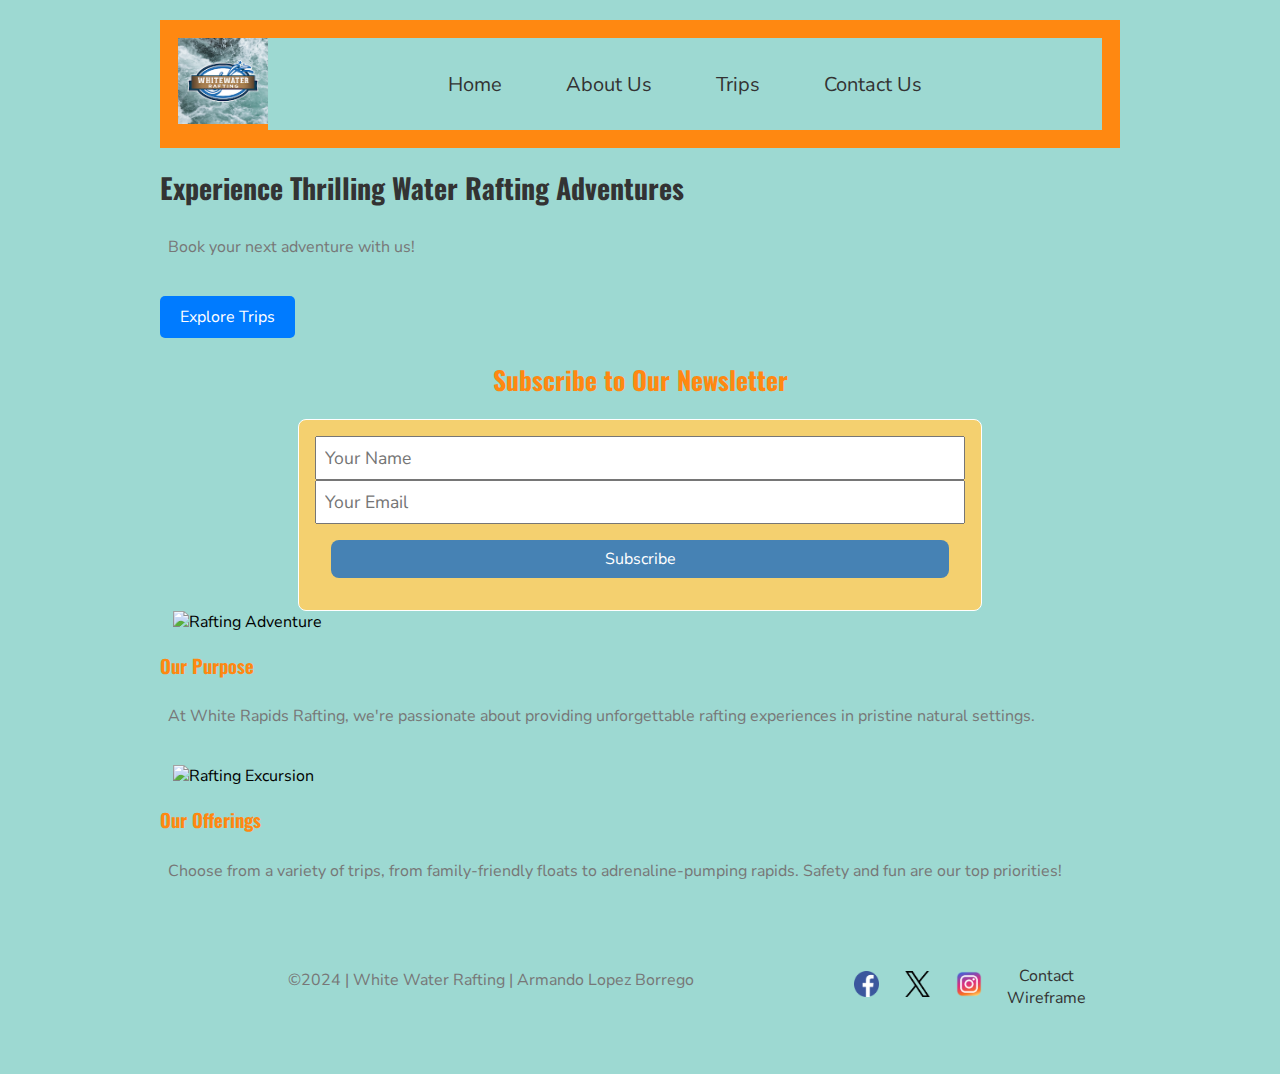
==== wwr/index.html @ 758d6699 "df" ====
<!DOCTYPE html>
<html lang="en-US">
<head>
  <meta charset="UTF-8">
  <meta name="viewport" content="width=device-width,initial-scale=1.0">
  <title>Contact - White Water River Adventure</title>
  <meta name="description" content="Connect with White Water River Adventure for an exhilarating rafting experience. Our Contact page provides all the details you need to reach out to us. Whether it's for inquiries, reservations, or feedback, we're here to assist. Navigate through our site or use the provided contact information to start your adventure today.">
  <meta name="author" content="Armando Lopez Borrego">
  <link rel="stylesheet" href="styles/rafting.css">  
</head>
    <body>
        <header>
            <a href="index.html" id="logolink"><img src="images/wwr.png" alt="Rafting Site Logo" id="logo"></a>
            <nav>
                <a href="index.html">Home</a>
                <a href="about.html">About Us</a>
                <a href="trips.html">Trips</a>
                <a href="contact.html">Contact Us</a>
            </nav>
        </header>
        <main> 
            <!DOCTYPE html>
<html lang="en">
<head>
    <meta charset="UTF-8">
    <meta name="viewport" content="width=device-width, initial-scale=1.0">
    <title>Water Rafting Adventures</title>
    <link rel="stylesheet" href="styles/homepage.css">
</head>
<body>
    <!-- Main section for homepage -->
    <section id="homepage">
        <div class="hero-image">
            <h1>Experience Thrilling Water Rafting Adventures</h1>
            <p>Book your next adventure with us!</p>
            <a href="trips.html" class="cta-button">Explore Trips</a>
        </div>

        <!-- Newsletter sign-up form -->
        <div class="newsletter-form">
            <h2>Subscribe to Our Newsletter</h2>
            <form action="subscribe.php" method="post">
                <input type="text" name="name" placeholder="Your Name" required>
                <input type="email" name="email" placeholder="Your Email" required>
                <button type="submit">Subscribe</button>
            </form>
        </div>

        <!-- CSS grid layout for additional content -->
        <div class="grid-container">
            <div class="grid-item">
                <img src="images/rafting1.jpg" alt="Rafting Adventure">
                <h3>Our Purpose</h3>
                <p>At White Rapids Rafting, we're passionate about providing unforgettable rafting experiences in pristine natural settings.</p>
            </div>
            <div class="grid-item">
                <img src="images/rafting2.jpg" alt="Rafting Excursion">
                <h3>Our Offerings</h3>
                <p>Choose from a variety of trips, from family-friendly floats to adrenaline-pumping rapids. Safety and fun are our top priorities!</p>
            </div>
        </div>
    </section>
</body>
</html>


  </main>
         <footer>
            <p>&copy;2024 | White Water Rafting | Armando Lopez Borrego </p>
            <nav class="sociallinks">
              <a href="https://facebook.com">
                <img src="images/facebook.png" alt="Facebook">
              </a>
              <a href="https://twitter.com">
                <img src="images/twitter.png" alt="Twitter">
              </a>
              <a href="https://instagram.com">
                <img src="images/instagram.png" alt="Instagram">
              </a>
              <a href="https://app.moqups.com/Dx3BxEMlW5C6dCMZLOW2t3ZSQGJ02aSa/view/page/ad64222d5">Contact Wireframe</a>
            </nav>
        </footer>
  </body>
</html>
---- wwr/styles/rafting.css ----
@import url('https://fonts.googleapis.com/css2?family=Nunito+Sans:wght@200..1000&display=swap');
@import url('https://fonts.googleapis.com/css2?family=Oswald:wght@200..700&display=swap');

:root {
    --primary-color:#FF8811 ;
    --secondary-color:#9DD9D2;
    --accent1-color: #F4D06F; 
    --accent2-color: #392F5A;


    --heading-font: 'Oswald', sans-serif; 
    --paragraph-font: 'Nunito Sans', sans-serif;

    --nav-background-color:#9DD9D2;
    --nav-link-color: #333333; 
    --nav-hover-link-color: #555555; 
    --nav-hover-background-color: #e0e0e0;
  }
body {
    font-family: var(--paragraph-font);
    max-width: 960px;
    margin: 0 auto;
    padding: 20px;
    background-color: var(--secondary-color);
}

h1, h2, h3, h4, h5, h6 {
    font-family: var(--heading-font);
    color: var(--primary-color);
}

header {
    display: grid;
    grid-template-columns: 7vw repeat(auto-fit, minmax(10vw, 1fr));
    background-color: var(--primary-color);
    padding: 2vh;
}

header nav {
    display: flex;
    flex-wrap: wrap;
    align-items: center;
    justify-content: center;
    text-align: center;
    background-color: var(--nav-background-color);
}

header nav a {
    font-size: calc(0.7 * (1.6vw + 0.9vh));
}

nav a {
    display: block;
    color: var(--nav-link-color);
    text-decoration: none;
    padding: 1rem;
    margin: auto 1rem;
}

nav a:link, nav a:visited {
    color: var(--nav-link-color);
}

header nav a:hover {
    color: var(--nav-hover-link-color);
    background-color: var(--nav-hover-background-color);
}

#logo {
    width: 100%;
    height: auto;
    margin: 0;
}

#logolink {
    margin: 0;
    padding: 0;
    width: fit-content;
    height: auto;
    justify-self: center;
    align-self: center;
}

#history-img {
    width: 100%;
    height: auto;
    justify-content: center;
    align-items: center;
    margin: 0;
}

#history {
    display: grid;
    grid-gap: 0;
    grid-template-columns: 30% 40% 30%;
    grid-auto-rows: minmax(100px, auto);
    justify-content: center;
    align-items: center;
}

#history h2 {
    text-align: center;
    grid-column: span 3;
}

p {
    padding: 8px;
}

.hero {
    position: relative;
}

.hero img {
    display: block;
    width: 100%;
    height: auto;
}

.hero article {
    position: absolute;
    display: block;
    top: 0%;
    background-color: rgba(15, 28, 32, 0.6);
    color: var(--accent1-color);
}

.hero h1 {
    text-align: center;
    margin: 2% auto;
    color: var(--accent1-color);
    font-size: calc(0.9 * (1.6vw + 0.9vh));
}

.hero article img {
    float: right;
    width: 20%;
    margin: 5% 5%;
}

#adventures {
    display: grid;
    grid-template-columns: repeat(auto-fit, minmax(150px, 1fr));
    grid-auto-rows: minmax(100px, auto);
    align-items: center;
}

#adventures figure {
    display: flex;
    flex-wrap: wrap; 
    align-items: center;
    justify-content: center;
  }


section h2 {
    display: block;
    text-align: center;
    font-size: calc(0.9 * (1.6vw + 0.9vh));
}

section img {
    width: 10vw;
    height: auto;
    margin: 0 1vw;
}

footer {
    display: flex;
    flex-wrap: wrap;
    text-align: center;
    justify-content: center;
    align-items: center;
}

footer p {
    padding: 0 10vw;
}

footer img {
    width: 2vw;
    height: auto;
    color: var(--primary-color);
    text-decoration: none;
}

footer nav {
    display: flex;
    width: 20vw;
    margin: 5vh auto;
    justify-content: flex-end;
    align-items: center;
}

footer a {
    text-decoration: none;
    margin: 0 5%;
    padding: 0;
    width: fit-content;
    height: auto;
}

#employees {
    display: flex;
    flex-direction: column; 
    align-items: flex-start; 
    float: left; 
}

#employees img {
    max-width: 100px; 
    margin-right: 10px; 
}

figure {
    margin: 0; 
    padding: 0; 
}
  
  .contact {
    margin: .5rem 0; 
    text-align: center; 
  }
  
  .contact p {
  font-size: large;
  }

  .map {
    margin-top: 2rem; 
  }
  
  .map iframe {
    border: none;
    width: 50%; 
    height: 200px; 
  }

  form {
    width: 650px;
    margin: 0 auto;
    padding: 1rem;
    border: 1px solid #fff;
    border-radius: 0.5rem;
    background-color: #F4D06F;
    display: grid;
}


fieldset {
    display: grid;
    grid-gap: .5rem;
    margin: 1rem;
    border: 1px solid #fff;
    padding: 1rem;
}

legend {
    padding: 0.5rem;
    color: darkblue;
    font-size: 1.3em;
}

label, input, button, select, textarea {
    font-family: var(--paragraph-font);
}

label {
    text-align: left;
}

input, select, textarea {
    padding: 0.5rem;
    font-size: 1.1rem;
}
button {
    margin: 1rem;
    background-color: steelblue;
    color: #fff;
    border: none;
    border-radius: .5rem;
    padding: .5rem;
    font-size: 1rem;
}

button:hover {
    background-color: #e0e0e0;
}

#textbox {
    display: flex;
    width: auto;
    height: 200px;
    text-align: left;
}

input[type="radio"] {
    margin: -px;
}

.column1 {
    grid-template-columns: 3fr 1fr;
}

.contact h1 {
    display: flex;
    justify-content: center;
}
/* trips.css */

/* Main section styles */
#trips {
    padding: 20px;
    text-align: center;
}

h1 {
    font-size: 28px;
    color: #333;
    margin-bottom: 20px;
}

p {
    font-size: 16px;
    color: #777;
    margin-bottom: 30px;
}

/* Call to action button */
.cta-button {
    display: inline-block;
    padding: 10px 20px;
    background-color: #007bff;
    color: #fff;
    text-decoration: none;
    border-radius: 5px;
    transition: background-color 0.3s ease;
}

.cta-button:hover {
    background-color: #0056b3;
}

/* Trip descriptions */
.trip {
    margin-bottom: 40px;
}

.trip img {
    max-width: 100%;
    border-radius: 5px;
    box-shadow: 0 2px 4px rgba(0, 0, 0, 0.1);
}

.trip h2 {
    font-size: 20px;
    color: #333;
    margin-top: 10px;
}

.trip p {
    font-size: 14px;
    color: #777;
}

/* Table styles */
table {
    width: 100%;
    border-collapse: collapse;
    margin-top: 40px;
}

th, td {
    padding: 10px;
    border: 1px solid #ddd;
    text-align: center;
}

th {
    background-color: #f5f5f5;
    font-weight: bold;
}

/* Responsive adjustments */
@media screen and (max-width: 768px) {
    h1 {
        font-size: 24px;
    }
    p {
        font-size: 14px;
    }
    .cta-button {
        font-size: 14px;
    }
    .trip h2 {
        font-size: 18px;
    }
    table {
        font-size: 12px;
    }
/* homepage.css */

/* Main section styles */
#homepage {
    background-color: #f9f9f9;
    padding: 20px;
    text-align: center;
}

.hero-image {
    background-image: url('images/rafting-hero.jpg');
    background-size: cover;
    background-position: center;
    color: #fff;
    padding: 100px 0;
}

h1 {
    font-size: 36px;
    margin-bottom: 20px;
}

p {
    font-size: 18px;
    margin-bottom: 30px;
}

.cta-button {
    display: inline-block;
    padding: 10px 20px;
    background-color: #007bff;
    color: #fff;
    text-decoration: none;
    border-radius: 5px;
    transition: background-color 0.3s ease;
}

.cta-button:hover {
    background-color: #0056b3;
}

/* Newsletter form styles */
.newsletter-form {
    margin-top: 40px;
}

h2 {
    font-size: 24px;
    color: #333;
    margin-bottom: 10px;
}

form {
    display: flex;
    justify-content: center;
    align-items: center;
}

input[type="text"],
input[type="email"] {
    padding: 10px;
    margin-right: 10px;
    border: 1px solid #ddd;
    border-radius: 5px;
    font-size: 14px;
}

button[type="submit"] {
    background-color: #007bff;
    color: #fff;
    border: none;
    border-radius: 5px;
    padding: 10px 20px;
    font-size: 14px;
    cursor: pointer;
}

/* CSS grid layout */
.grid-container {
    display: grid;
    grid-template-columns: repeat(2, 1fr);
    gap: 20px;
    margin-top: 40px;
}

.grid-item {
    background-color: #fff;
    padding: 20px;
    border-radius: 5px;
    box-shadow: 0 2px 4px rgba(0, 0, 0, 0.1);
}

.grid-item img {
    max-width: 100%;
    border-radius: 5px;
}

.grid-item h3 {
    font-size: 20px;
    color: #333;
    margin-top: 10px;
}

.grid-item p {
    font-size: 14px;
    color: #777;
}
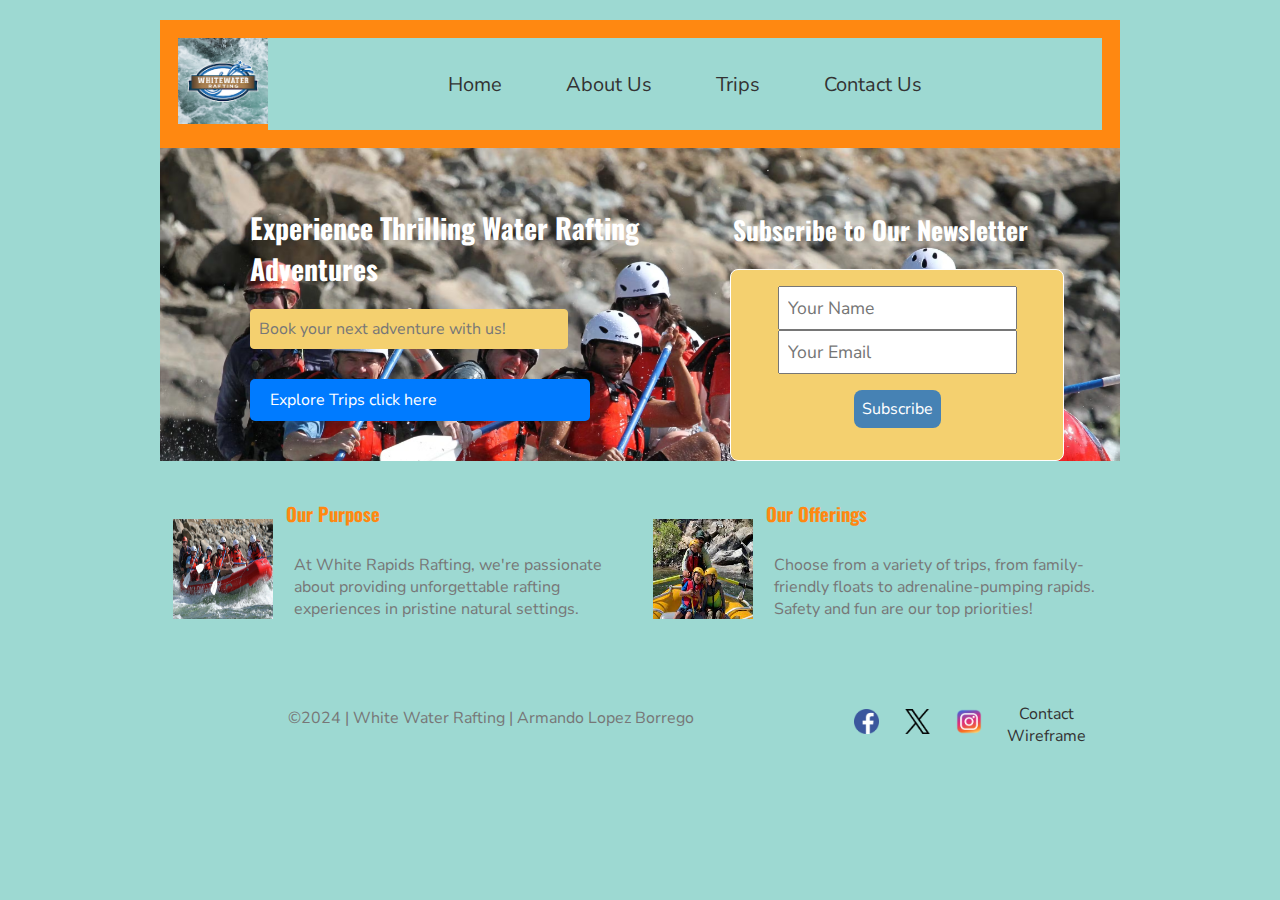
==== commit 23fc2c52: "fr" ====
--- a/wwr/index.html
+++ b/wwr/index.html
@@ -8,62 +8,56 @@
   <meta name="author" content="Armando Lopez Borrego">
   <link rel="stylesheet" href="styles/rafting.css">  
 </head>
-    <body>
-        <header>
-            <a href="index.html" id="logolink"><img src="images/wwr.png" alt="Rafting Site Logo" id="logo"></a>
-            <nav>
-                <a href="index.html">Home</a>
-                <a href="about.html">About Us</a>
-                <a href="trips.html">Trips</a>
-                <a href="contact.html">Contact Us</a>
-            </nav>
-        </header>
-        <main> 
-            <!DOCTYPE html>
-<html lang="en">
-<head>
-    <meta charset="UTF-8">
-    <meta name="viewport" content="width=device-width, initial-scale=1.0">
-    <title>Water Rafting Adventures</title>
-    <link rel="stylesheet" href="styles/homepage.css">
-</head>
+        
+
 <body>
+    <header>
+        <a href="index.html" id="logolink"><img src="images/wwr.png" alt="Rafting Site Logo" id="logo"></a>
+        <nav>
+            <a href="index.html">Home</a>
+            <a href="about.html">About Us</a>
+            <a href="trips.html">Trips</a>
+            <a href="contact.html">Contact Us</a>
+        </nav>
+    </header>
     <!-- Main section for homepage -->
     <section id="homepage">
-        <div class="hero-image">
-            <h1>Experience Thrilling Water Rafting Adventures</h1>
-            <p>Book your next adventure with us!</p>
-            <a href="trips.html" class="cta-button">Explore Trips</a>
-        </div>
-
-        <!-- Newsletter sign-up form -->
-        <div class="newsletter-form">
-            <h2>Subscribe to Our Newsletter</h2>
-            <form action="subscribe.php" method="post">
-                <input type="text" name="name" placeholder="Your Name" required>
-                <input type="email" name="email" placeholder="Your Email" required>
-                <button type="submit">Subscribe</button>
-            </form>
-        </div>
-
+        <section class="banner">
+            <div class="hero-image">
+                <h1>Experience Thrilling Water Rafting Adventures</h1>
+                <p>Book your next adventure with us!</p>
+                <a href="trips.html" class="cta-button">Explore Trips click here</a>
+            </div>
+    
+            <!-- Newsletter sign-up form -->
+            <div class="newsletter-form">
+                <h2>Subscribe to Our Newsletter</h2>
+                <form action="subscribe.php" method="post">
+                    <input type="text" name="name" placeholder="Your Name" required>
+                    <input type="email" name="email" placeholder="Your Email" required>
+                    <button type="submit">Subscribe</button>
+                </form>
+            </div>
+        </section>
         <!-- CSS grid layout for additional content -->
         <div class="grid-container">
             <div class="grid-item">
-                <img src="images/rafting1.jpg" alt="Rafting Adventure">
-                <h3>Our Purpose</h3>
-                <p>At White Rapids Rafting, we're passionate about providing unforgettable rafting experiences in pristine natural settings.</p>
+                <img src="images/raftingAdventure.avif" alt="Rafting Adventure">
+                <div class="grid-content">
+                    <h3>Our Purpose</h3>
+                    <p>At White Rapids Rafting, we're passionate about providing unforgettable rafting experiences in pristine natural settings.</p>
+                </div>
+                
             </div>
             <div class="grid-item">
-                <img src="images/rafting2.jpg" alt="Rafting Excursion">
-                <h3>Our Offerings</h3>
-                <p>Choose from a variety of trips, from family-friendly floats to adrenaline-pumping rapids. Safety and fun are our top priorities!</p>
+                <img src="images/raftingExcursion.jpeg" alt="Rafting Excursion">
+                <div class="grid-content">
+                    <h3>Our Offerings</h3>
+                    <p>Choose from a variety of trips, from family-friendly floats to adrenaline-pumping rapids. Safety and fun are our top priorities!</p>
+                </div>
             </div>
         </div>
     </section>
-</body>
-</html>
-
-
   </main>
          <footer>
             <p>&copy;2024 | White Water Rafting | Armando Lopez Borrego </p>
--- a/wwr/styles/rafting.css
+++ b/wwr/styles/rafting.css
@@ -125,11 +125,74 @@
     color: var(--accent1-color);
 }
 
+.hero-image{
+    width:50%;
+}
+
+.banner{
+    display:flex;
+    justify-content: center;
+    align-items: center;
+    background-image: url('../images/whiteRafting.avif');
+    background-size: cover;
+}
+
+.newsletter-form {
+    margin-top: 40px;
+    width: 300px;
+}
+
+.newsletter-form form{
+    width: 300px;
+}
+
+.newsletter-form h2{
+    color:white;
+}
+
+.hero-image h1{
+    color:white;
+}
+
+.hero-image .cta-button{
+    width:300px;
+    align-content: center;
+}
+
+.hero-image .cta-button:hover{
+    color:#007bff;
+    background-color: white;
+}
+
+.hero-image p{
+    background-color:var(--accent1-color);
+    border:1px solid var(--accent1-color);
+    border-radius:4px;
+    color:#777;
+    width:300px;
+}
+
 .hero h1 {
     text-align: center;
     margin: 2% auto;
     color: var(--accent1-color);
     font-size: calc(0.9 * (1.6vw + 0.9vh));
+}
+
+.grid-container {
+    display:grid;
+    grid-template-columns: 1fr 1fr;
+}
+
+.grid-container .grid-item{
+    margin-top:20px;
+    display: flex;
+    align-items: center;
+}
+
+.grid-item img{
+    width:100px;
+    height: 100px;
 }
 
 .hero article img {
@@ -237,15 +300,24 @@
   }
 
   form {
-    width: 650px;
+    width: 400px;
     margin: 0 auto;
     padding: 1rem;
     border: 1px solid #fff;
     border-radius: 0.5rem;
     background-color: #F4D06F;
-    display: grid;
-}
-
+    display: flex;
+    flex-direction: column;
+    align-items: center;
+}
+
+
+
+.fieldsetInfo{
+    display:flex;
+    flex-direction: column;
+    width:50%;
+}
 
 fieldset {
     display: grid;
@@ -289,7 +361,7 @@
 
 #textbox {
     display: flex;
-    width: auto;
+    width: 100%;
     height: 200px;
     text-align: left;
 }
@@ -303,6 +375,11 @@
 }
 
 .contact h1 {
+    display: flex;
+    justify-content: center;
+}
+
+.contactTitle{
     display: flex;
     justify-content: center;
 }
@@ -343,13 +420,42 @@
 
 /* Trip descriptions */
 .trip {
+    display:flex;
     margin-bottom: 40px;
+}
+
+.tripBanner{
+    display:flex;
+    flex-direction: column;
+}
+
+.tripBanner .cta-button{
+    border-radius:100%;
+    padding:0;
+    width:100px;
+    height:100px;
+    display:flex;
+    justify-content: center;
+    align-items: center;
+    margin:auto;
+}
+
+.tripBanner .cta-button:hover{
+    color:#007bff;
+    background-color: white;
+}
+
+.tripContent{
+    display:flex;
+    flex-direction: column;
 }
 
 .trip img {
     max-width: 100%;
     border-radius: 5px;
     box-shadow: 0 2px 4px rgba(0, 0, 0, 0.1);
+    width:150px;
+    height:150px;
 }
 
 .trip h2 {
@@ -359,7 +465,7 @@
 }
 
 .trip p {
-    font-size: 14px;
+    font-size: 20px;
     color: #777;
 }
 
@@ -379,6 +485,12 @@
 th {
     background-color: #f5f5f5;
     font-weight: bold;
+}
+
+.formInfo{
+    display: flex;
+    justify-content: space-between;
+    align-items: center;
 }
 
 /* Responsive adjustments */
@@ -442,6 +554,7 @@
 /* Newsletter form styles */
 .newsletter-form {
     margin-top: 40px;
+    width: 300px;
 }
 
 h2 {
@@ -505,4 +618,4 @@
     font-size: 14px;
     color: #777;
 }
-
+}
